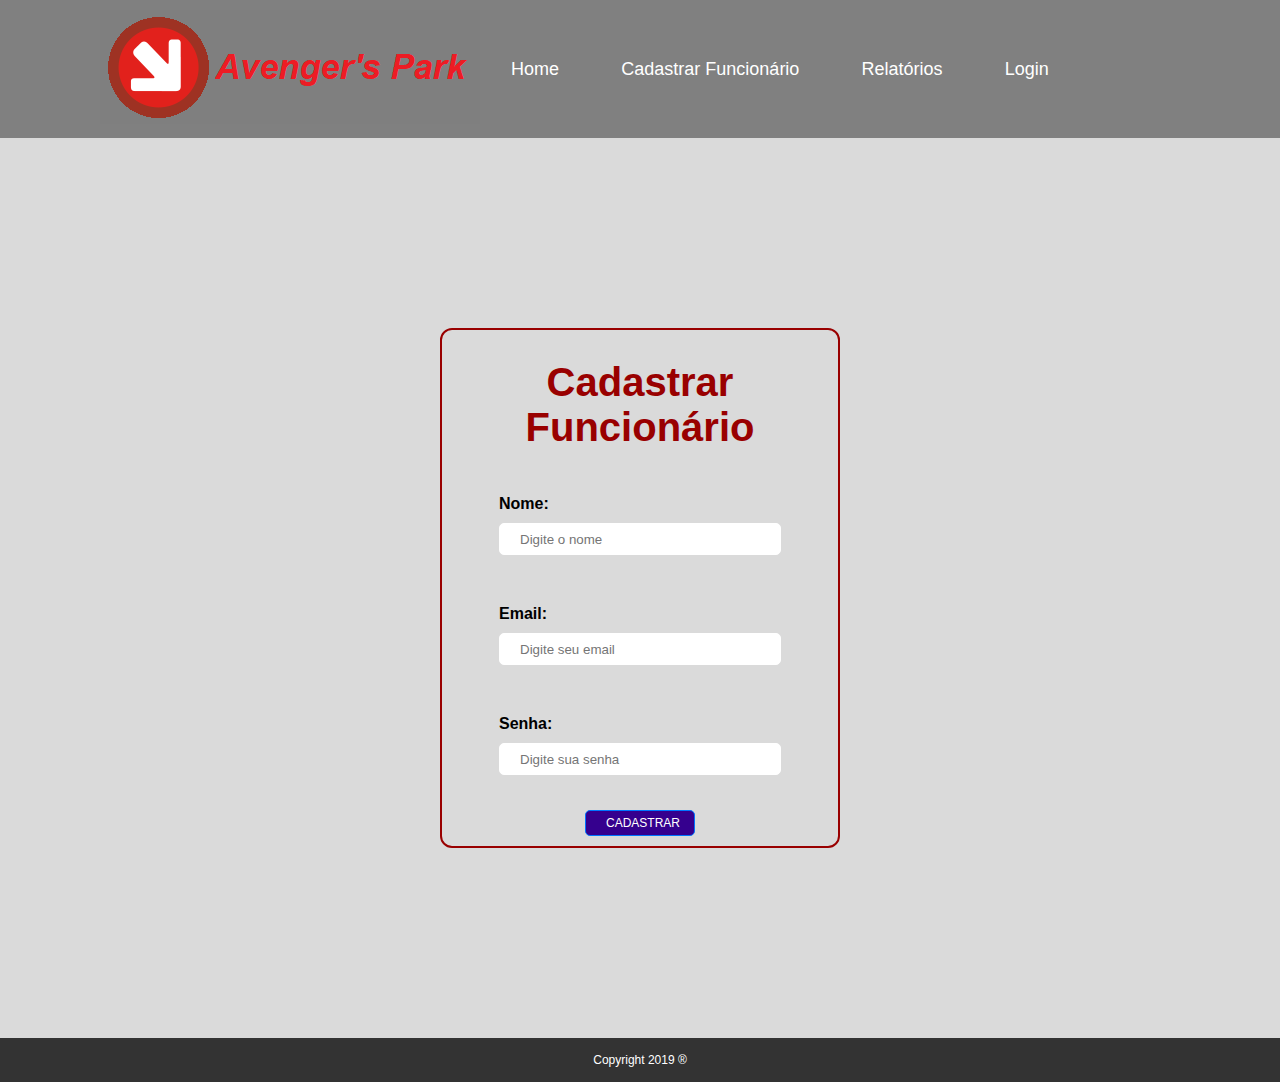
==== avengers/WebContent/cadastro.html @ 13352ef4 "Telas" ====
<!DOCTYPE html>
<html lang="en">
<head>
    <meta charset="UTF-8">
    <meta name="viewport" content="width=device-width, initial-scale=1.0">
    <meta http-equiv="X-UA-Compatible" content="ie=edge">
    <link rel="stylesheet" href="css/reset.css">
    <link rel="stylesheet" href="css/cadastro.css">
    <link rel="stylesheet" href="css/geral.css">
    <title>Cadastrar</title>
</head>
<body>
        <header>
                <div class="logo">
                    <img src="img/logo.png" alt="Avergers Park">
                </div>
                <nav class="navbar">
                    <ul>
                        <li class="home">
                            <a href="index.html">Home</a>
                        </li>
                        <li>
                            <a href="cadastro.html">Cadastrar Funcionário</a>
                        </li>
                        <li>
                            <a href="#">Relatórios</a>
                        </li>
                        <li class="perfil">
                           <a href="login.html">Login</a>
                        </li>
                    </ul>
                </nav>
            </header>
    <main>
        <form id='form-cadastro'>
            <h1>Cadastrar Funcionário</h1>

            <fieldset>
                <label for="name">Nome:</label>
                <input type="text" name="name" id="name" placeholder="Digite o nome">
            </fieldset>
            
            <fieldset>
                <label for="email">Email:</label>
                <input type="text" name="email" id="email" placeholder="Digite seu email">
            </fieldset>
            
            <fieldset>
                <label for="password">Senha:</label>
                <input type="password" name="password" id="password" placeholder="Digite sua senha">
            </fieldset>

            <button class='btn'>Cadastrar</button>
        </form>
    </main>
    <footer>
            <p class="copyright">
                Copyright 2019 ®
            </p>
        </footer>

    <script src='./js/cadastro.js'></script>
</body>
</html>
---- avengers/WebContent/css/cadastro.css ----
html,
body,
main {
  height: 20px;
  justify-content: center;
  align-items: center;
  width: 100%;
}

.main-banner {
  display: flex;
  margin-top: 30px;
  justify-content: center;
}

.main-banner img {
  display: block;
  width: 300px;
  height: 400px;
}

.text {
  margin: 30px 0;
}

.text p {
  color: #000;
  line-height: 30px;
  font-size: 25px;
  
}

body {
  font-family: "Arial Narrow", Arial, sans-serif;
}

main {
  display: flex;
  justify-content: center;
  align-items: center;
  flex-direction: column;
  background-color: #dadada;
}

form {
  width: 400px;
  max-width: 90%;
  border: 2px solid #990000;
  border-radius: 12px;
  padding: 10px;
  display: flex;
  flex-direction: column;
  align-items: center;
}

h1 {
  text-align: center;
  margin: 20px 0;
  font-size: 40px;
  color: #990000;
}

fieldset {
  border: none;
  margin: 20px 0;
  display: flex;
  flex-direction: column;
  width: 75%;
}

label,
input {
  margin: 5px 0;
  display: block;
}

label {
  font-weight: bold;
  color: black;
}

input {
  width: 100%;
  border: 1px solid white;
  border-radius: 5px;
  outline: none;
  color: #444;
  padding: 7.5px 20px;
}

a {
  font-size: 12px;
  display: block;
}

form button {
  width: 110px;
  padding: 5px 20px;
  text-align: center;
  font-size: 12px;
  margin: 0 auto;
  background-color: #35008e;
  border: 1px solid #0075ff;
  color: #fff;
  text-transform: uppercase;
  border-radius: 5px;
  margin-top: 10px;
  outline: none;
  cursor: pointer;
}
---- avengers/WebContent/css/geral.css ----
body {
  font-family: "Arial Narrow", Arial, sans-serif;
}

html,
body,
main {
  min-height: 100%;
}

header {
  display: flex;
  padding: 10px 40px;
  align-items: center;
  background-color: #808080;
}

header .logo {
  margin-left: 5%;
}

header .navbar {
  width: 50%;
}

header .navbar ul {
  justify-content: space-around;
  display: flex;
  align-items: center;
}

header .navbar li {
  margin: 0 20px;
}

header .navbar a {
  color: #fff;
  font-size: 18px;
}

footer {
  display: flex;
  justify-content: center;
  align-items: center;
  background-color: #333;
  padding: 15px;
}

footer p {
  color: #fff;
  font-size: 12px;
}
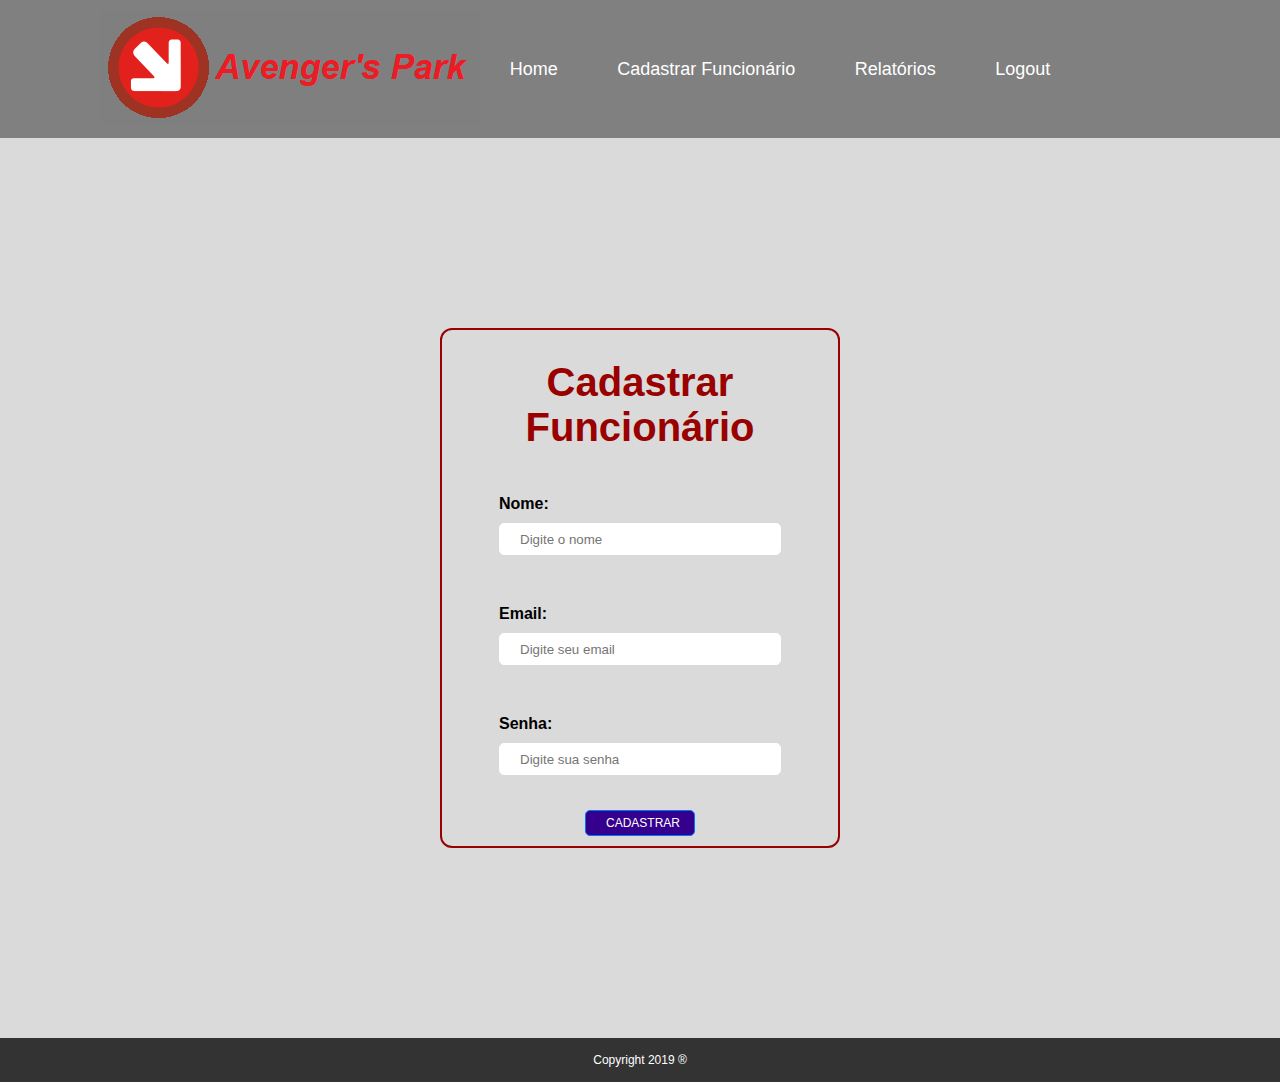
==== commit 9b441c9c: "Telas em Producao" ====
--- a/avengers/WebContent/cadastro.html
+++ b/avengers/WebContent/cadastro.html
@@ -17,7 +17,7 @@
                 <nav class="navbar">
                     <ul>
                         <li class="home">
-                            <a href="index.html">Home</a>
+                            <a href="home-adm.html">Home</a>
                         </li>
                         <li>
                             <a href="cadastro.html">Cadastrar Funcionário</a>
@@ -26,7 +26,7 @@
                             <a href="#">Relatórios</a>
                         </li>
                         <li class="perfil">
-                           <a href="login.html">Login</a>
+                           <a href="index.html">Logout</a>
                         </li>
                     </ul>
                 </nav>
--- a/avengers/WebContent/css/geral.css
+++ b/avengers/WebContent/css/geral.css
@@ -49,4 +49,4 @@
 footer p {
   color: #fff;
   font-size: 12px;
-}
+}